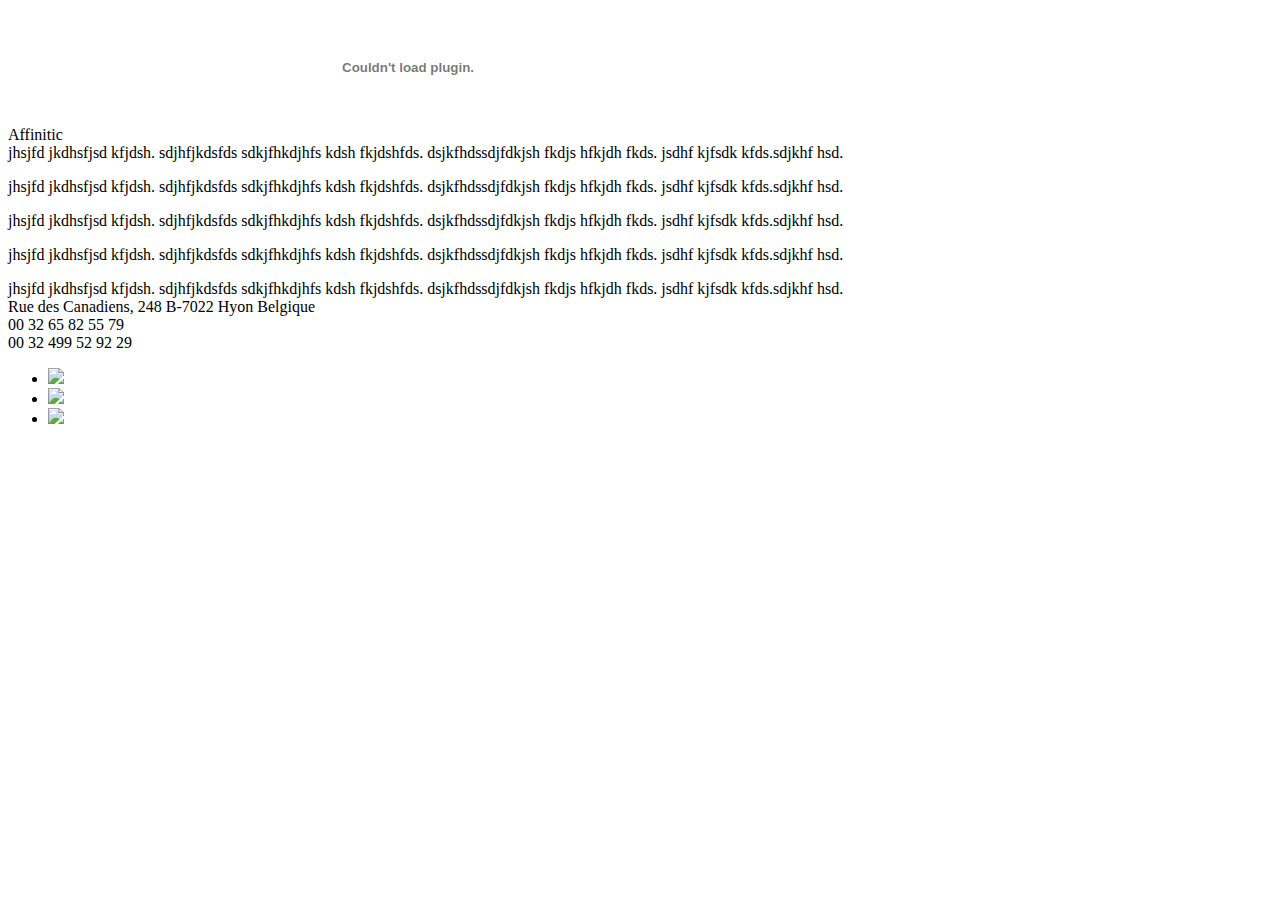
==== affinitic/skin/skins/affinitic_skin_custom_templates/index.html @ d3fbf9ef "Put title in it's place" ====
<html>
<head>
  <script type="text/javascript" src="reflection.js"></script>
  <link href="style.css" rel="stylesheet" type="text/css"/>
</head>

<body>

<div class="main" id="main">

  <div class="site" id="site">

    <div class="header" id="header">
      <object width="800" height="118">
        <param name="movie" value="menu.swf">
        <embed src="menu.swf" width="800" height="118"/>
      </object>
    </div>

    <div class="content" id="content">
      <div class="content-top">
        <span id="title" class="title">Affinitic</span>
      </div>
      <div class="content-top-second"/></div>

      <div class="content-middle">
        <div class="content-middle-center">
          <table class="content-table" cellpadding="0" cellspacing="0" border="0">
            <tr>
              <td class="content-table-left"></td>
              <td class="content-table-top-left"></td>
              <td class="content-table-top-center"></td>
              <td class="content-table-top-right"></td>
              <td class="content-table-right"></td>
            </tr>
            <tr>
              <td class="content-table-left"></td>
              <td class="content-table-middle-left"></td>
              <td id="page-content" class="page-content">
                <p>jhsjfd jkdhsfjsd kfjdsh. sdjhfjkdsfds sdkjfhkdjhfs kdsh fkjdshfds.
                dsjkfhdssdjfdkjsh fkdjs hfkjdh fkds. jsdhf kjfsdk kfds.sdjkhf hsd.</p>
                <p>jhsjfd jkdhsfjsd kfjdsh. sdjhfjkdsfds sdkjfhkdjhfs kdsh fkjdshfds.
                dsjkfhdssdjfdkjsh fkdjs hfkjdh fkds. jsdhf kjfsdk kfds.sdjkhf hsd.</p>
                <p>jhsjfd jkdhsfjsd kfjdsh. sdjhfjkdsfds sdkjfhkdjhfs kdsh fkjdshfds.
                dsjkfhdssdjfdkjsh fkdjs hfkjdh fkds. jsdhf kjfsdk kfds.sdjkhf hsd.</p>
                <p>jhsjfd jkdhsfjsd kfjdsh. sdjhfjkdsfds sdkjfhkdjhfs kdsh fkjdshfds.
                dsjkfhdssdjfdkjsh fkdjs hfkjdh fkds. jsdhf kjfsdk kfds.sdjkhf hsd.</p>
                <p>jhsjfd jkdhsfjsd kfjdsh. sdjhfjkdsfds sdkjfhkdjhfs kdsh fkjdshfds.
                dsjkfhdssdjfdkjsh fkdjs hfkjdh fkds. jsdhf kjfsdk kfds.sdjkhf hsd.</p>
              </td>
              <td class="content-table-middle-right"></td>
              <td class="content-table-right"></td>
            </tr>
            <tr>
              <td class="content-table-left"></td>
              <td class="content-table-bottom-left"></td>
              <td class="content-table-bottom-center"></td>
              <td class="content-table-bottom-right"></td>
              <td class="content-table-right"></td>
            </tr>
          </table>
        </div>

        <table cellpadding="0" cellspacing="0" border="0">
          <tr>
            <td class="content-bottom-left">
            </td>
            <td class="content-bottom-center">
            </td>
            <td class="content-bottom-right">
            </td>
          </tr>
        </table>
      </div>
    </div>

    <div class="footer" id="footer">
      <table cellpadding="0" cellspacing="0" border="0">
        <tr>
          <td class="footer-table-top-left">
          </td>
          <td class="footer-table-top-center">
          </td>
          <td class="footer-table-top-right">
          </td>
        </tr>
        <tr>
          <td class="footer-table-middle" colspan="3">
            Rue des Canadiens, 248
            B-7022 Hyon
            Belgique<br />
            00 32 65 82 55 79<br />
            00 32 499 52 92 29
          </td>
        </tr>
        <tr>
          <td class="footer-table-bottom-left">
          </td>
          <td class="footer-table-bottom-center">
          </td>
          <td class="footer-table-bottom-right">
          </td>
        </tr>
      </table>
      <div class="powered">
        <ul>
          <li>
            <a href="http://plone.org/"><img src="plone_powered.gif" /></a>
          </li>
          <li>
            <a href="http://zope.org/"><img src="zope_powered.gif" /></a>
          </li>
          <li>
            <a href="http://python.org/"><img src="python_powered.gif" /></a>
          </li>
        </ul>
    </div>
    </div>

  </div>

</div>

</body>

</html>
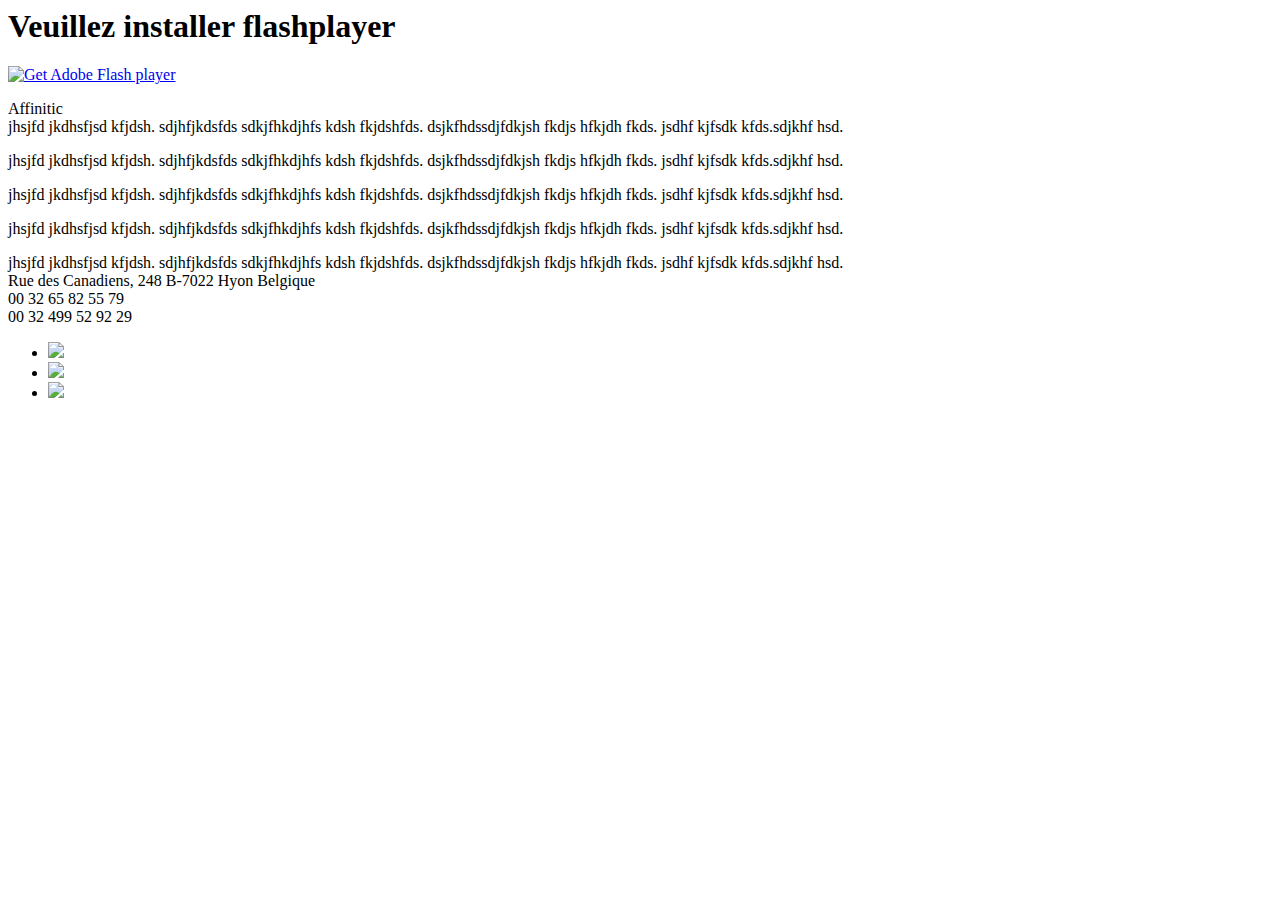
==== commit f9cd1d87: "add flash language" ====
--- a/affinitic/skin/skins/affinitic_skin_custom_templates/index.html
+++ b/affinitic/skin/skins/affinitic_skin_custom_templates/index.html
@@ -1,7 +1,12 @@
 <html>
 <head>
   <script type="text/javascript" src="reflection.js"></script>
+  <script type="text/javascript" src="swfobject.js"></script>
   <link href="style.css" rel="stylesheet" type="text/css"/>
+  <script type="text/javascript">
+    var flashvars = {langue : 'fr'};
+    swfobject.embedSWF("menu.swf", "banner", "800", "118", "9.0.0", "expressInstall.swf", flashvars);
+  </script>
 </head>
 
 <body>
@@ -11,17 +16,21 @@
   <div class="site" id="site">
 
     <div class="header" id="header">
-      <object width="800" height="118">
-        <param name="movie" value="menu.swf">
-        <embed src="menu.swf" width="800" height="118"/>
-      </object>
+      <div id="banner">
+        <h1>Veuillez installer flashplayer</h1>
+        <p><a href="http://www.adobe.com/go/getflashplayer"><img src="http://www.adobe.com/images/shared/download_buttons/get_flash_player.gif" alt="Get Adobe Flash player" /></a></p>
+      </div>
+      <div id="logo-affinitic">
+          <a href="http://www.affinitic.be"></a>
+      </div>
     </div>
 
     <div class="content" id="content">
       <div class="content-top">
         <span id="title" class="title">Affinitic</span>
       </div>
-      <div class="content-top-second"/></div>
+      <div class="content-top-second">
+      </div>
 
       <div class="content-middle">
         <div class="content-middle-center">
@@ -114,13 +123,14 @@
             <a href="http://python.org/"><img src="python_powered.gif" /></a>
           </li>
         </ul>
-    </div>
+      </div>
     </div>
 
   </div>
 
 </div>
 
+
 </body>
 
 </html>
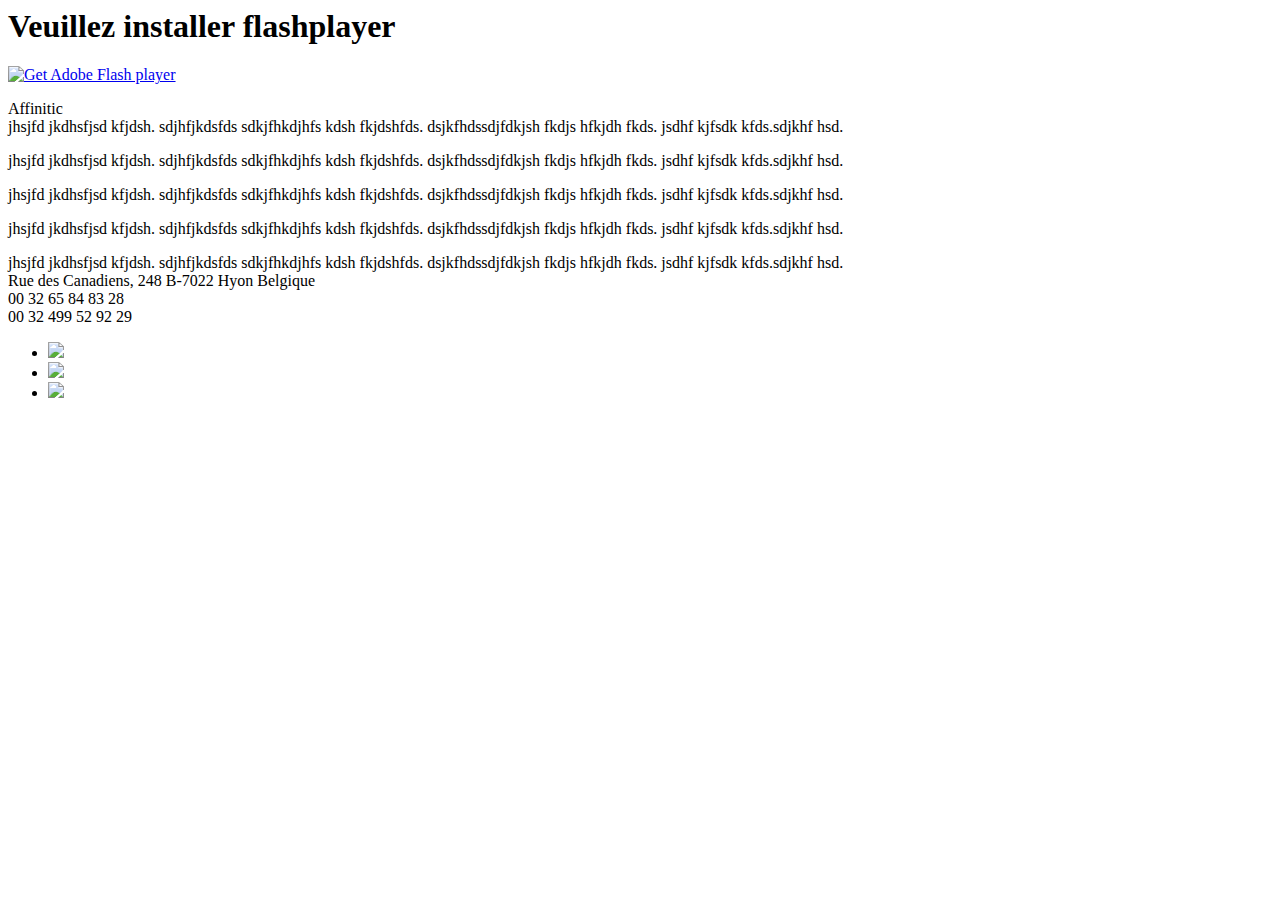
==== commit 2f3f0b05: "Fix phone number ##" ====
--- a/affinitic/skin/skins/affinitic_skin_custom_templates/index.html
+++ b/affinitic/skin/skins/affinitic_skin_custom_templates/index.html
@@ -98,7 +98,7 @@
             Rue des Canadiens, 248
             B-7022 Hyon
             Belgique<br />
-            00 32 65 82 55 79<br />
+            00 32 65 84 83 28<br />
             00 32 499 52 92 29
           </td>
         </tr>
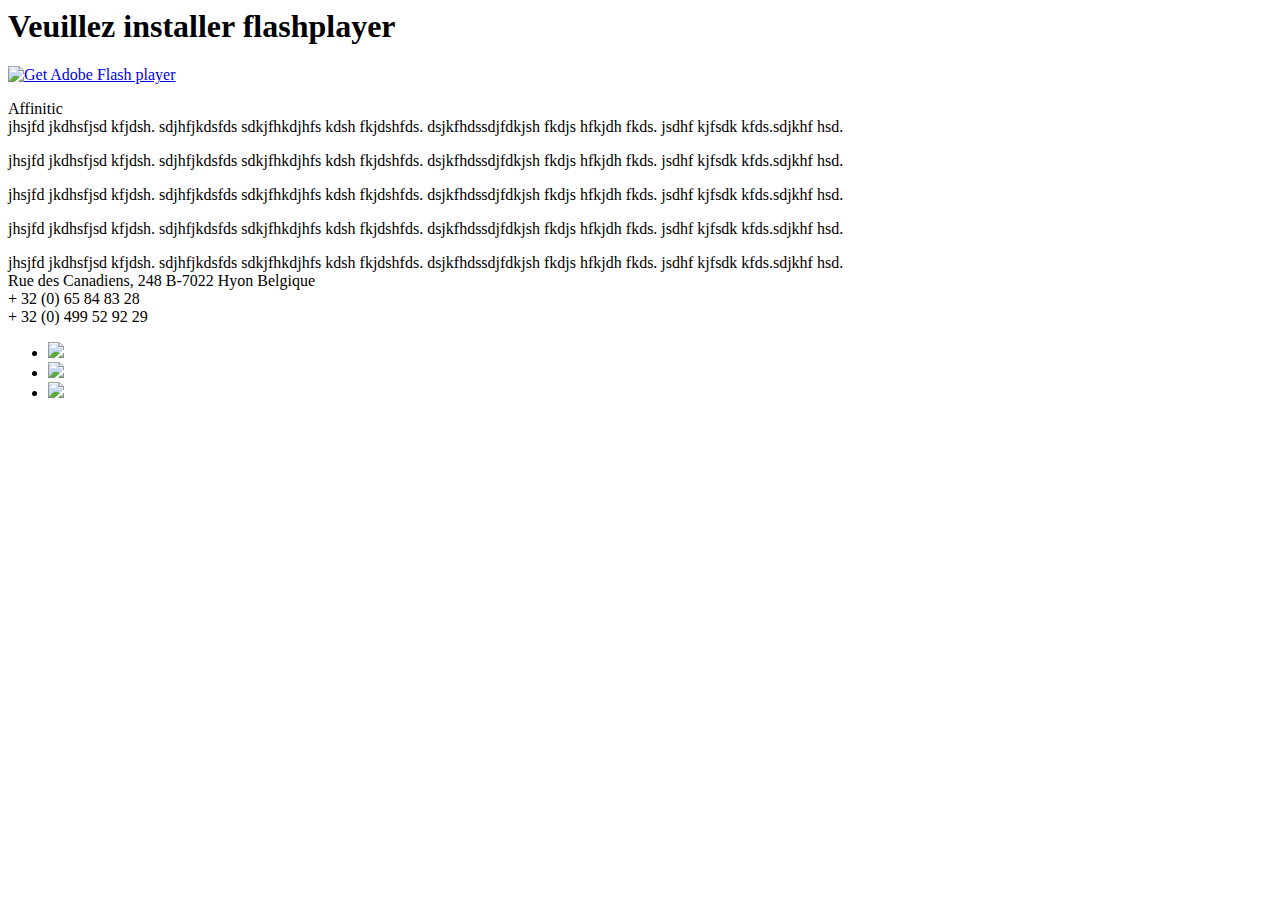
==== commit 33d7f058: "Change phone number format ##" ====
--- a/affinitic/skin/skins/affinitic_skin_custom_templates/index.html
+++ b/affinitic/skin/skins/affinitic_skin_custom_templates/index.html
@@ -5,8 +5,10 @@
   <link href="style.css" rel="stylesheet" type="text/css"/>
   <script type="text/javascript">
     var flashvars = {langue : 'fr'};
-    swfobject.embedSWF("menu.swf", "banner", "800", "118", "9.0.0", "expressInstall.swf", flashvars);
+    var params = {wmode:'transparent'};
+    swfobject.embedSWF("menu.swf", "banner", "800", "118", "9.0.0", "expressInstall.swf", flashvars, params);
   </script>
+  <title></title>
 </head>
 
 <body>
@@ -98,8 +100,8 @@
             Rue des Canadiens, 248
             B-7022 Hyon
             Belgique<br />
-            00 32 65 84 83 28<br />
-            00 32 499 52 92 29
+            + 32 (0) 65 84 83 28<br />
+            + 32 (0) 499 52 92 29
           </td>
         </tr>
         <tr>
